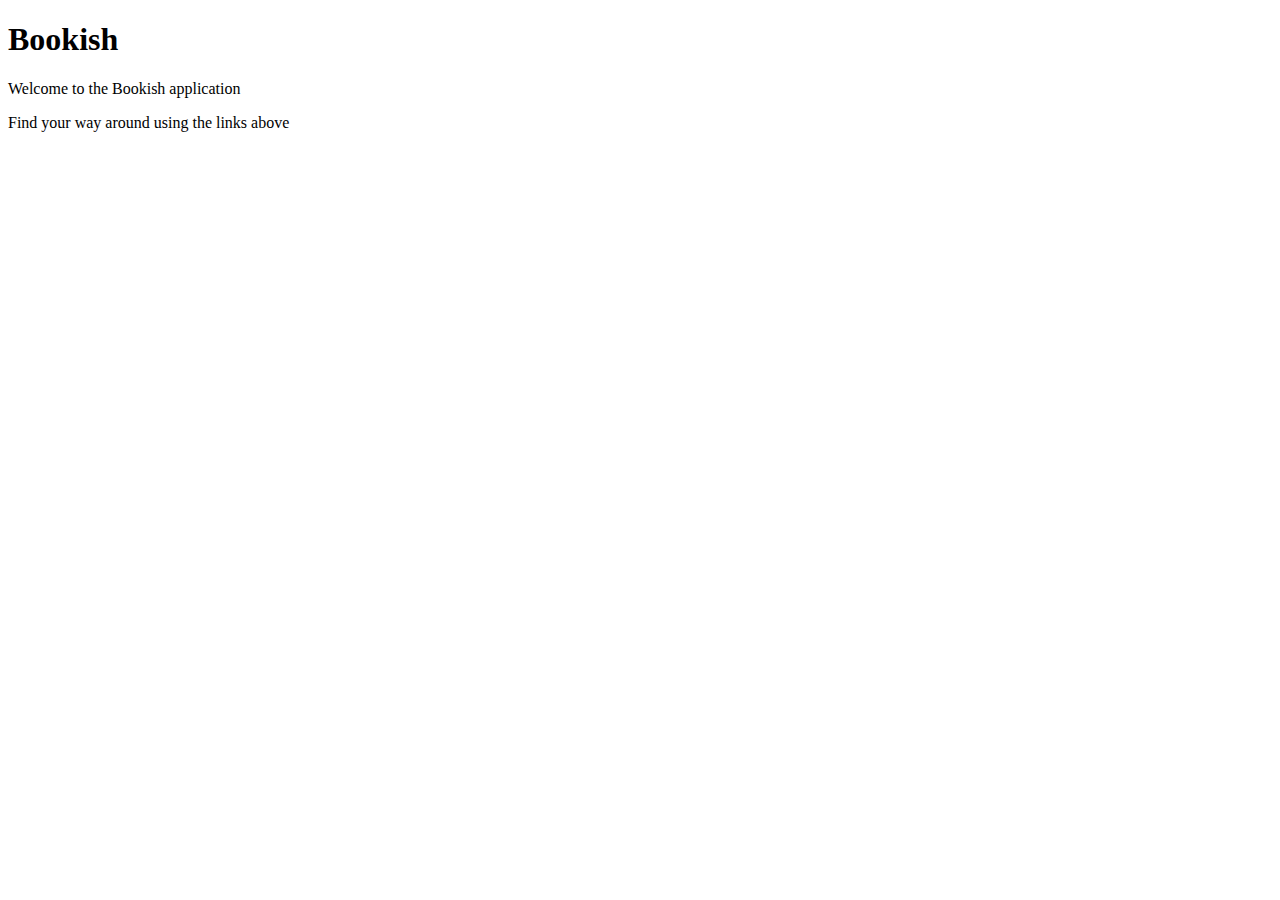
==== src/main/resources/templates/index.html @ e3784f44 "Merge remote-tracking branch 'origin/web-app'" ====
<!DOCTYPE html>
<html xmlns:th="http://www.thymeleaf.org">


    <head>
        <title>Bookish - Home</title>

        <link rel="stylesheet" href="/styles/general.css"/>
        <link rel="stylesheet" href="/styles/navbar.css"/>
        <link rel="stylesheet" href="/styles/index.css"/>
    </head>

    <body>

        <div th:replace="fragments/navbar :: navbar">
            <!-- This element is replaced by the HTML in fragments/navbar.html -->
        </div>

        <div class="container">
            <div class="jumbotron">
                <h1>Bookish</h1>

                <p class="lead">Welcome to the Bookish application</p>
                <p class="lead">Find your way around using the links above</p>
            </div>
        </div>

    </body>


</html>
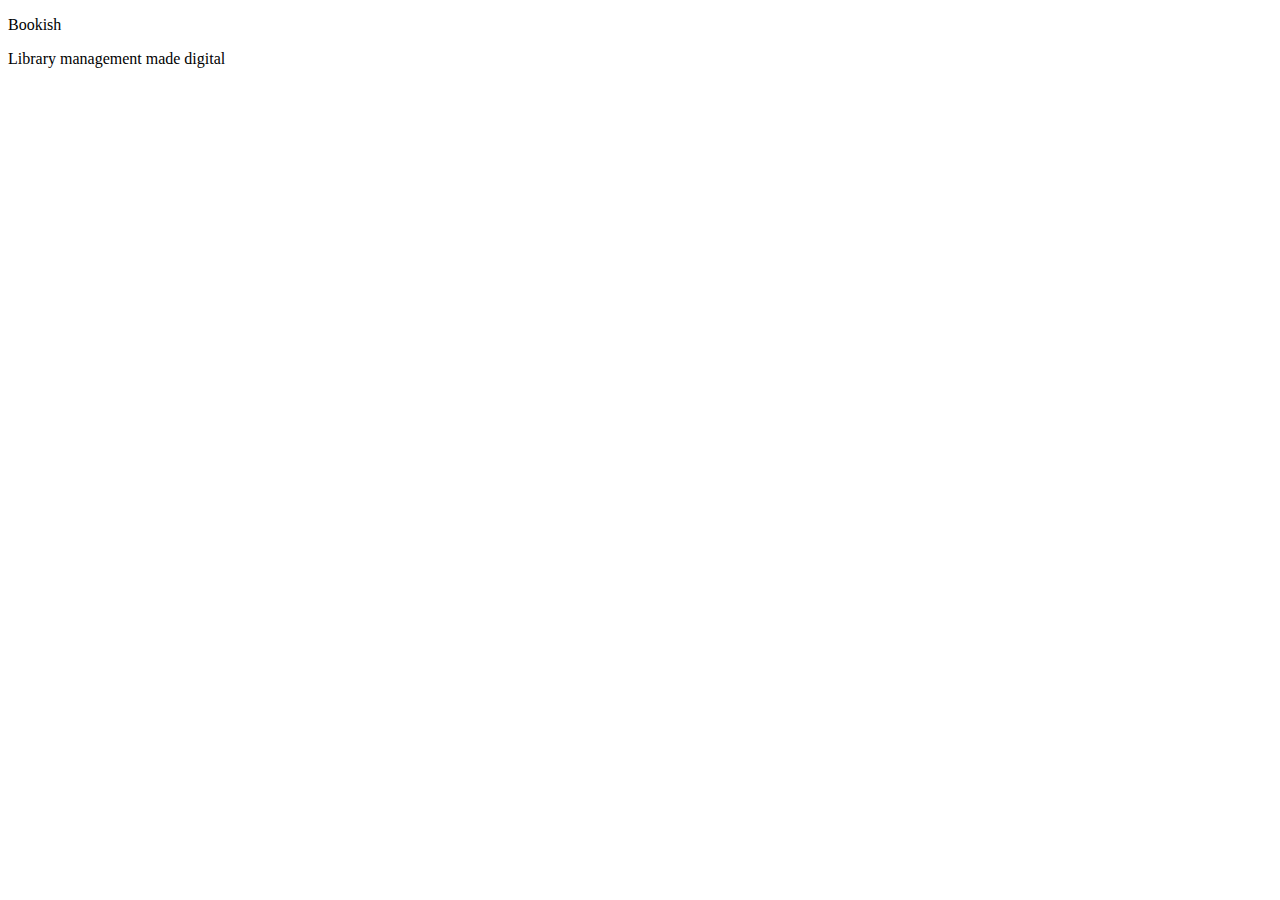
==== commit 5f90dc0f: "Styling" ====
--- a/src/main/resources/templates/index.html
+++ b/src/main/resources/templates/index.html
@@ -6,8 +6,9 @@
         <title>Bookish - Home</title>
 
         <link rel="stylesheet" href="/styles/general.css"/>
-        <link rel="stylesheet" href="/styles/navbar.css"/>
+        <link rel="stylesheet" href="/styles/navbarnew.css"/>
         <link rel="stylesheet" href="/styles/index.css"/>
+        <link rel="stylesheet" href="/styles/sf.css"/>
     </head>
 
     <body>
@@ -16,14 +17,8 @@
             <!-- This element is replaced by the HTML in fragments/navbar.html -->
         </div>
 
-        <div class="container">
-            <div class="jumbotron">
-                <h1>Bookish</h1>
-
-                <p class="lead">Welcome to the Bookish application</p>
-                <p class="lead">Find your way around using the links above</p>
-            </div>
-        </div>
+        <p class="title">Bookish</p>
+        <p class="titlesub">Library management made digital</p>
 
     </body>
 
